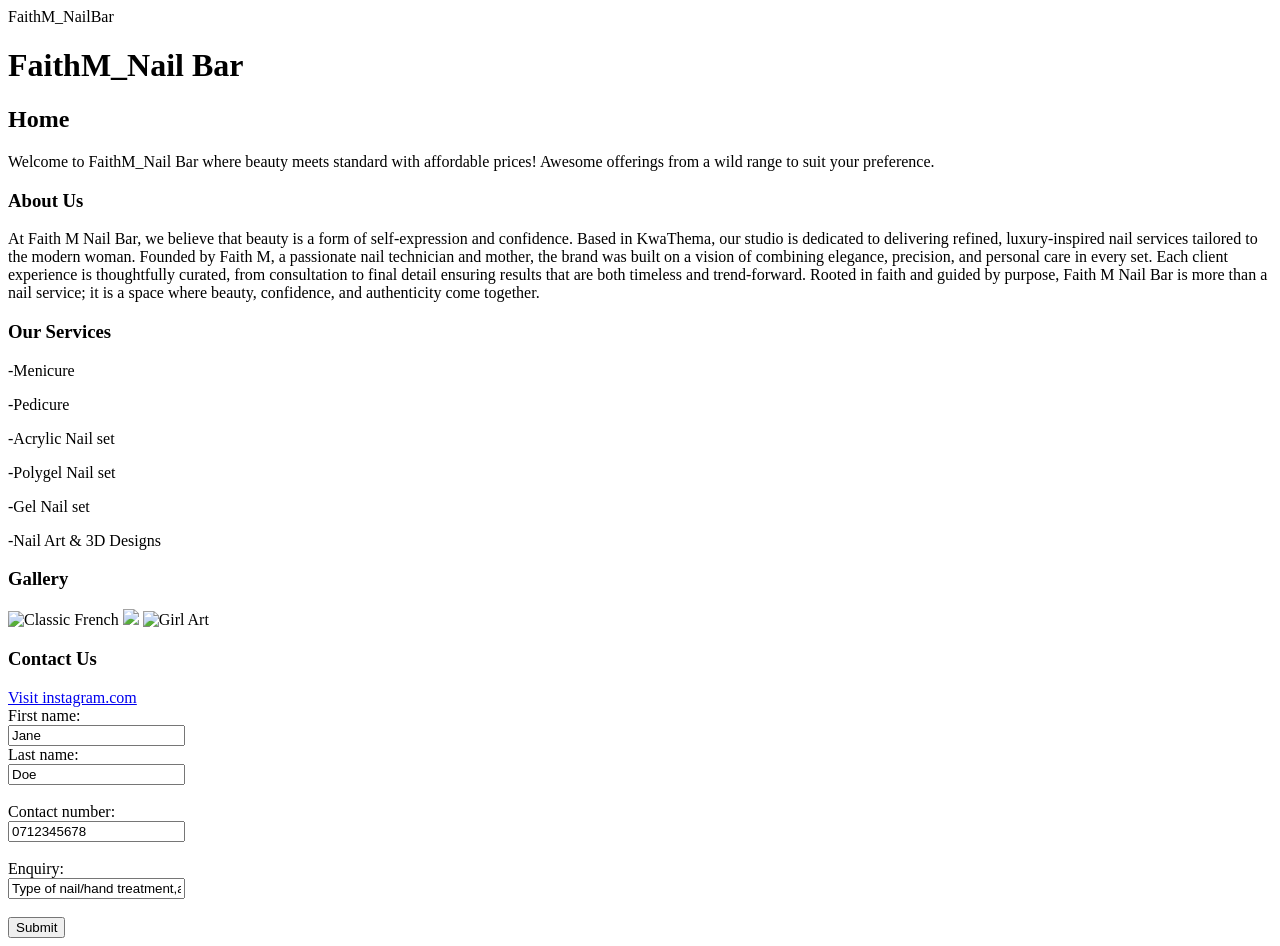
==== POE_Part1/index.html @ a07c9c5b "POE Part1" ====
<!DOCTYPE html>
<html lang="en">
<head>
    <meta charset="UTF-8">
    <meta name="viewport" content="width=device-width, initial-scale=1.0">
    <title>FaithM_NailBar</title>
</head>FaithM_NailBar
<body>
   <body>
    <h1>FaithM_Nail Bar</h1>
    <h2>Home</h2>
    <p>Welcome to FaithM_Nail Bar where beauty meets standard with affordable prices! Awesome offerings from a wild range to suit your preference.
    
    <h3>About Us</h3>
    <p>At Faith M Nail Bar, we believe that beauty is a form of self-expression and confidence. Based in KwaThema, our studio is dedicated to delivering refined, luxury-inspired nail services tailored to the modern woman.
Founded by Faith M, a passionate nail technician and mother, the brand was built on a vision of combining elegance, precision, and personal care in every set. Each client experience is thoughtfully curated, from consultation to final detail ensuring results that are both timeless and trend-forward.
Rooted in faith and guided by purpose, Faith M Nail Bar is more than a nail service; it is a space where beauty, confidence, and authenticity come together.
<body>
    <h3>Our Services</h3>
    <P>-Menicure</P>
       <p>-Pedicure</p>
       <p>-Acrylic Nail set</p>
       <p>-Polygel Nail set</p>
       <p>-Gel Nail set</p>
       <p>-Nail Art & 3D Designs</p>
    </P>

<h3>Gallery</h3>
<img src="https://yourclassylook.com/wp-content/uploads/2021/12/IMG_6156.jpg" alt="Classic French" width="400">
<img src="https://lovenailideas.com/wp-content/uploads/2024/04/light-pink-ombre-nails-witl-glitter_nailsbyalsn_love-nail-ideas.webp" width="400">    
<img src="https://m.media-amazon.com/images/I/71mCOMmpIxL.jpg" alt="Girl Art" srcset="" width="400">
<h3>Contact Us</h3>

<a href="https://www.instagram.com/faith_m.nailbar//">Visit instagram.com</a>

<form action="/action_page.php">
  <label for="fname">First name:</label><br>
  <input type="text" id="fname" name="fname" value="Jane"><br>
  <label for="lname">Last name:</label><br>
  <input type="text" id="lname" name="lname" value="Doe"><br><br>
  <label for="Cnumber">Contact number:</label><br>
  <input type="number" id="namber" name="number" value="0712345678"><br><br>
  <label for="Enquiry">Enquiry:</label><br>
  <input type="Enqury" id="namber" name="Enquiry" value="Type of nail/hand treatment,art,type of build"><br><br>
  <input type="submit" value="Submit">
</form> 
</body>
</html>
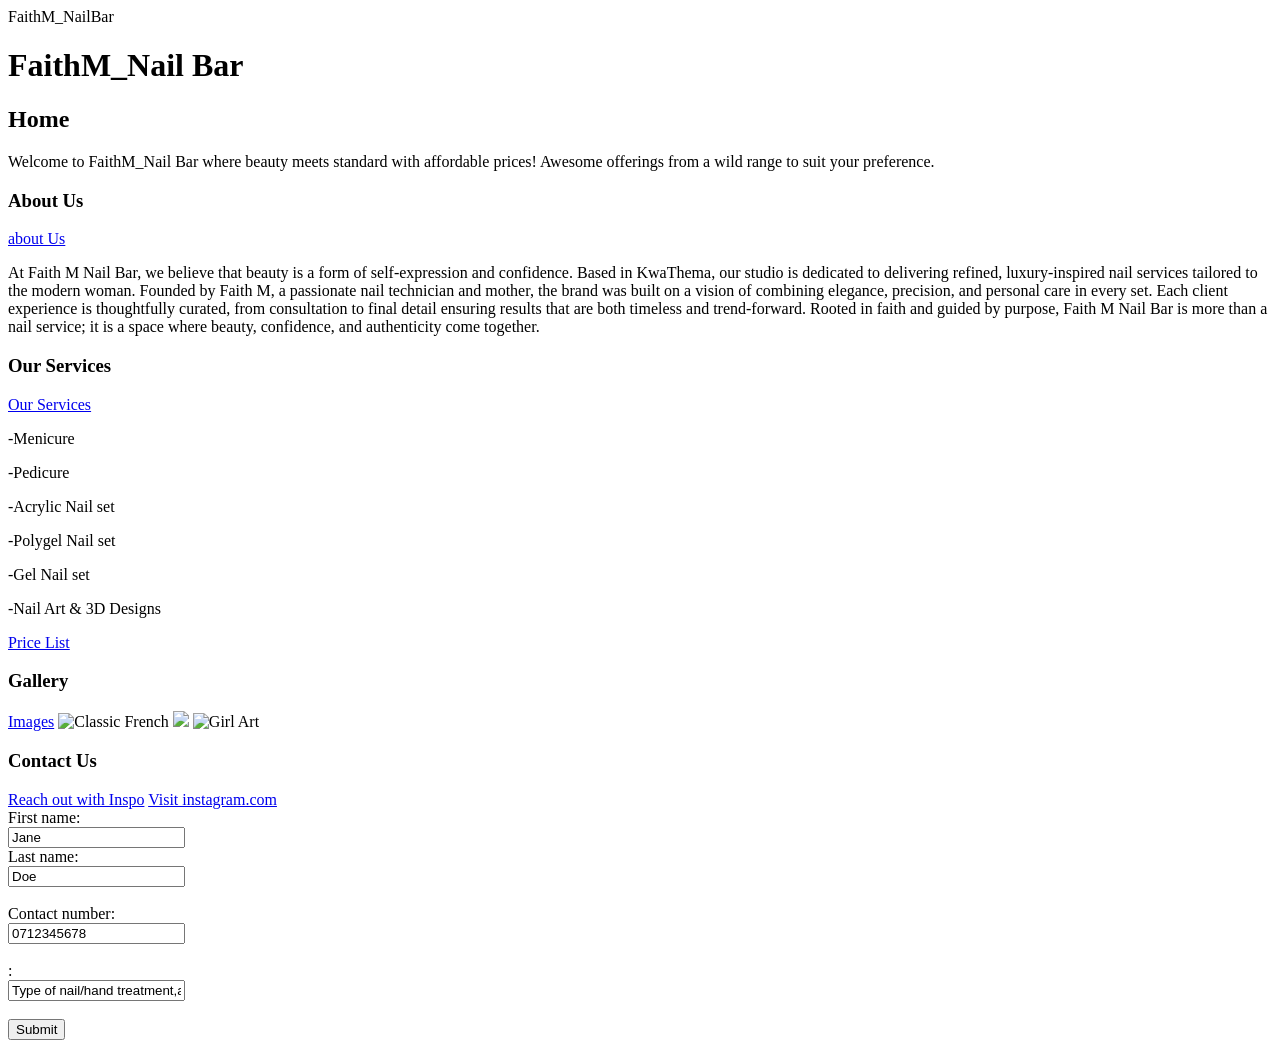
==== commit bedd7a4b: "Update index.html" ====
--- a/POE_Part1/index.html
+++ b/POE_Part1/index.html
@@ -12,11 +12,13 @@
     <p>Welcome to FaithM_Nail Bar where beauty meets standard with affordable prices! Awesome offerings from a wild range to suit your preference.
     
     <h3>About Us</h3>
+    <a href="about.html">about Us</a></p>
     <p>At Faith M Nail Bar, we believe that beauty is a form of self-expression and confidence. Based in KwaThema, our studio is dedicated to delivering refined, luxury-inspired nail services tailored to the modern woman.
 Founded by Faith M, a passionate nail technician and mother, the brand was built on a vision of combining elegance, precision, and personal care in every set. Each client experience is thoughtfully curated, from consultation to final detail ensuring results that are both timeless and trend-forward.
 Rooted in faith and guided by purpose, Faith M Nail Bar is more than a nail service; it is a space where beauty, confidence, and authenticity come together.
 <body>
     <h3>Our Services</h3>
+    <a href="products_services.html">Our Services</a>
     <P>-Menicure</P>
        <p>-Pedicure</p>
        <p>-Acrylic Nail set</p>
@@ -24,12 +26,16 @@
        <p>-Gel Nail set</p>
        <p>-Nail Art & 3D Designs</p>
     </P>
+<a href="pricelist.html">Price List</a>
+<h3>Gallery</h3>
+<a href="Gallary.html">Images</a>
 
-<h3>Gallery</h3>
-<img src="https://yourclassylook.com/wp-content/uploads/2021/12/IMG_6156.jpg" alt="Classic French" width="400">
-<img src="https://lovenailideas.com/wp-content/uploads/2024/04/light-pink-ombre-nails-witl-glitter_nailsbyalsn_love-nail-ideas.webp" width="400">    
-<img src="https://m.media-amazon.com/images/I/71mCOMmpIxL.jpg" alt="Girl Art" srcset="" width="400">
+<img src="https://yourclassylook.com/wp-content/uploads/2021/12/IMG_6156.jpg" alt="Classic French" width="300">
+<img src="https://lovenailideas.com/wp-content/uploads/2024/04/light-pink-ombre-nails-witl-glitter_nailsbyalsn_love-nail-ideas.webp" width="300">    
+<img src="https://m.media-amazon.com/images/I/71mCOMmpIxL.jpg" alt="Girl Art" srcset="" width="300">
+
 <h3>Contact Us</h3>
+<a href="Contact.html">Reach out with Inspo</a>
 
 <a href="https://www.instagram.com/faith_m.nailbar//">Visit instagram.com</a>
 
@@ -40,7 +46,8 @@
   <input type="text" id="lname" name="lname" value="Doe"><br><br>
   <label for="Cnumber">Contact number:</label><br>
   <input type="number" id="namber" name="number" value="0712345678"><br><br>
-  <label for="Enquiry">Enquiry:</label><br>
+  <label for="Enquiry"><Enquiry>
+  <Inspo></Inspo>:</label><br>
   <input type="Enqury" id="namber" name="Enquiry" value="Type of nail/hand treatment,art,type of build"><br><br>
   <input type="submit" value="Submit">
 </form> 
